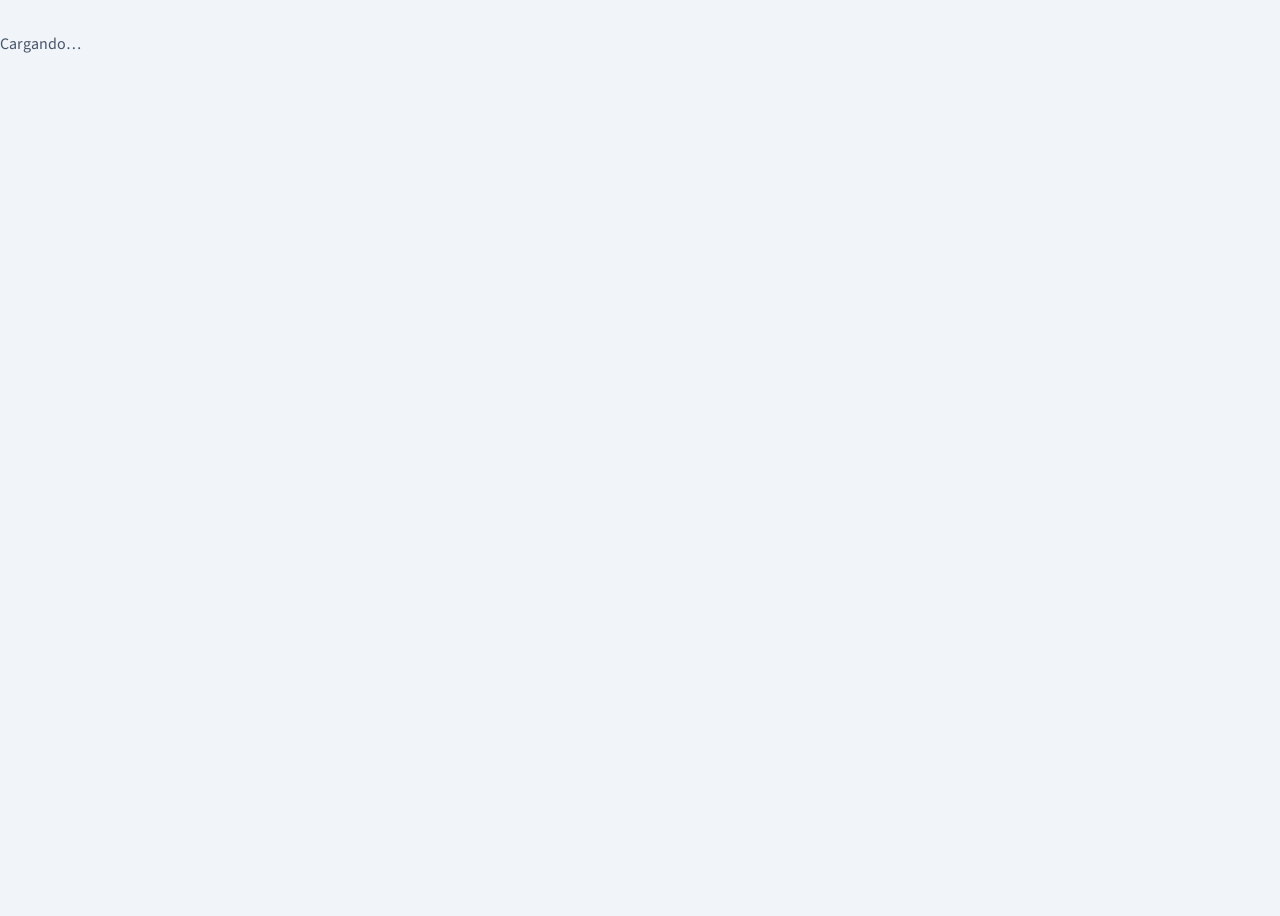
==== index.html @ a7752ee7 "Add files via upload" ====
<!doctype html>
<html lang="es">
<head>
<meta charset="utf-8">
<meta name="theme-color" content="#2563EB">
<meta name="viewport" content="width=device-width, initial-scale=1, viewport-fit=cover">
<title>Entrar en clase</title>
<link rel="preconnect" href="https://fonts.googleapis.com">
<link rel="preconnect" href="https://fonts.gstatic.com" crossorigin>
<link href="https://fonts.googleapis.com/css2?family=Barlow:wght@500;600;700&family=Fraunces:opsz,wght@9..144,500;9..144,600&family=Source+Sans+3:wght@400;600;700&display=swap" rel="stylesheet">
<link rel="stylesheet" href="https://cdnjs.cloudflare.com/ajax/libs/KaTeX/0.16.9/katex.min.css">
<script defer src="https://cdnjs.cloudflare.com/ajax/libs/KaTeX/0.16.9/katex.min.js"></script>
<script defer src="https://cdnjs.cloudflare.com/ajax/libs/KaTeX/0.16.9/contrib/mhchem.min.js"></script>
<link rel="stylesheet" href="estilos.css">
<link rel="icon" href="simbolo.svg" type="image/svg+xml">
</head>
<body class="cuerpo-alumno">
<main id="app"><p class="vacio">Cargando…</p></main>
<script type="module" src="alumno.js"></script>
</body>
</html>
---- estilos.css ----
/* Marca mariancr (guía v3): acento General, tinta azul pizarra, Fraunces + Source Sans 3 + Barlow */
:root {
  --acento: #2563EB;        /* General: botones, franjas, bloques grandes */
  --texto: #1D4ED8;         /* General: enlaces, etiquetas, texto de color */
  --suave: #EFF6FF;
  --azul: var(--acento);
  --azul-hondo: var(--texto);
  --naranja: var(--acento); /* acento secundario: actividades y paso actual */
  --verde: var(--ok);
  --aviso-color: var(--mal);
  --tinta: #1E293B;
  --tinta-suave: #475569;
  --papel: #F1F5F9;         /* papel-alto: fondo de la web */
  --superficie: #FFFFFF;
  --linea: #CBD5E1;
  --ok: #15803D;
  --ok-fondo: #ECFDF3;
  --mal: #B91C1C;
  --mal-fondo: #FEF2F2;
  --marca-fondo: #1E40AF;
  --radio: 4px;
  --f-titulos: "Fraunces", Georgia, serif;
  --f-cuerpo: "Source Sans 3", "Segoe UI", system-ui, -apple-system, sans-serif;
  --f-marca: "Barlow", "Segoe UI", system-ui, sans-serif;
  color-scheme: light dark;
}
@media (prefers-color-scheme: dark) {
  :root:not([data-theme="light"]) {
    --acento: #60A5FA; --texto: #93C5FD; --suave: #172554;
    --tinta: #F1F5F9; --tinta-suave: #94A3B8;
    --papel: #0F172A; --superficie: #1E293B; --linea: #334155;
    --ok: #4ADE80; --ok-fondo: #052E16; --mal: #F87171; --mal-fondo: #450A0A;
    --marca-fondo: #93C5FD;
  }
}
:root[data-theme="dark"] {
  --acento: #60A5FA; --texto: #93C5FD; --suave: #172554;
  --tinta: #F1F5F9; --tinta-suave: #94A3B8;
  --papel: #0F172A; --superficie: #1E293B; --linea: #334155;
  --ok: #4ADE80; --ok-fondo: #052E16; --mal: #F87171; --mal-fondo: #450A0A;
  --marca-fondo: #93C5FD;
}

* { box-sizing: border-box; }
html { height: 100%; }
body {
  margin: 0; min-height: 100%;
  font-family: var(--f-cuerpo);
  font-size: 1rem; line-height: 1.5;
  color: var(--tinta); background: var(--papel);
  padding-bottom: env(safe-area-inset-bottom, 0px);
}
h1, h2 { line-height: 1.2; margin: 0 0 .5rem; font-family: var(--f-titulos); font-variation-settings: "SOFT" 0, "WONK" 0; }
h1 { font-size: clamp(1.6rem, 3vw, 2.2rem); font-weight: 600; }
h2 { font-size: 1.3rem; font-weight: 500; }
a { color: var(--texto); }
code { background: var(--papel); border: 1px solid var(--linea); border-radius: 4px; padding: .05rem .35rem; font-size: .95em; }
img { max-width: 100%; }
.sr { position: absolute; width: 1px; height: 1px; overflow: hidden; clip: rect(0 0 0 0); white-space: nowrap; }
:focus-visible { outline: 3px solid var(--naranja); outline-offset: 2px; }
.vacio { color: var(--tinta-suave); padding: 1rem 0; }
.meta, .ayuda { color: var(--tinta-suave); font-size: .9rem; }
.ayuda { display: block; margin: .35rem 0 0; }
.aviso { color: var(--mal); font-weight: 500; min-height: 1.5em; margin: .25rem 0; }
.aviso:empty { min-height: 0; }

/* Botones */
.btn {
  display: inline-flex; align-items: center; justify-content: center; gap: .4rem;
  font: inherit; font-weight: 600; font-size: .95rem; text-decoration: none; cursor: pointer;
  color: var(--tinta); background: var(--superficie);
  border: 1.5px solid var(--linea); border-radius: 6px;
  padding: .5rem .95rem; min-height: 2.5rem;
}
.btn:hover:not(:disabled) { border-color: var(--azul); }
.btn:disabled { opacity: .45; cursor: not-allowed; }
.btn.primario { background: var(--azul); border-color: var(--azul); color: #fff; }
.btn.primario:hover:not(:disabled) { background: var(--marca-fondo); border-color: var(--marca-fondo); }
.btn.peligro { color: var(--mal); }
.btn.peq { font-size: .85rem; padding: .3rem .65rem; min-height: 2rem; }
.btn.grande { font-size: 1.1rem; padding: .8rem 1.4rem; min-height: 3.2rem; width: 100%; }
.btn-ico {
  display: inline-grid; place-items: center; width: 2rem; height: 2rem;
  border: 1.5px solid var(--linea); border-radius: 6px; background: var(--superficie); color: var(--tinta);
  cursor: pointer; font: inherit; font-size: 1.1rem;
}
.btn-ico:disabled { opacity: .35; cursor: default; }

/* Formularios */
label { display: block; font-weight: 600; margin: 0 0 1rem; }
input, textarea, select {
  display: block; width: 100%; margin-top: .35rem;
  font: inherit; font-weight: 400; color: var(--tinta); background: var(--superficie);
  border: 1.5px solid var(--linea); border-radius: 6px; padding: .6rem .7rem;
}
input:focus, textarea:focus, select:focus { border-color: var(--azul); outline: none; box-shadow: 0 0 0 3px color-mix(in srgb, var(--azul) 25%, transparent); }
input[type=checkbox], input[type=radio] { display: inline-block; width: auto; margin: 0 .5rem 0 0; accent-color: var(--azul); transform: scale(1.2); }
label.check { font-weight: 400; display: flex; align-items: center; }

/* ── Alumnado ── */
.entrada { max-width: 26rem; margin: 0 auto; padding: 12vh 1.25rem 2rem; }
.marca-texto { color: var(--texto); font-family: var(--f-marca); font-weight: 600; font-size: .8rem; letter-spacing: .12em; text-transform: uppercase; margin: 0 0 .25rem; }
.entrada h1 { font-size: 2.25rem; margin-bottom: 1.5rem; }
.cuenta { display: flex; flex-wrap: wrap; align-items: center; gap: .25rem .75rem; padding: .75rem 1rem; margin: 0 0 1.25rem; background: var(--superficie); border: 1px solid var(--linea); border-left: 5px solid var(--verde); border-radius: var(--radio); }
.cuenta .btn { margin-left: auto; }
.codigo-input { font-size: 2rem; font-weight: 800; letter-spacing: .25em; text-transform: uppercase; text-align: center; font-variant-numeric: tabular-nums; }

.barra-alumno {
  position: sticky; top: 0; z-index: 2;
  display: flex; align-items: center; gap: 1rem;
  padding: calc(.55rem + env(safe-area-inset-top, 0px)) 1rem .55rem;
  background: var(--superficie); border-bottom: 3px solid var(--naranja);
}
.codigo-mini { font-weight: 800; letter-spacing: .12em; color: var(--azul); }
.yo { flex: 1; font-weight: 600; overflow: hidden; text-overflow: ellipsis; white-space: nowrap; }
.pos { color: var(--tinta-suave); font-variant-numeric: tabular-nums; }
.escenario { padding: 1rem; max-width: 70rem; margin: 0 auto; }
.espera { text-align: center; color: var(--tinta-suave); font-size: 1.2rem; padding-top: 25vh; }
.diapo { display: block; width: 100%; max-height: calc(100dvh - 6rem); object-fit: contain; background: #fff; border-radius: 4px; box-shadow: 0 1px 0 var(--linea); }

.actividad { max-width: 44rem; margin: 0 auto; }
.tipo { color: var(--azul); font-weight: 600; margin: 0 0 .25rem; font-size: .95rem; }
.enunciado { font-size: clamp(1.3rem, 3.5vw, 1.8rem); font-weight: 600; margin-bottom: 1.25rem; white-space: pre-line; }
.estado-act { color: var(--tinta-suave); }
.estado-act.ok { color: var(--ok); font-weight: 500; }
.opciones-alumno { display: grid; gap: .6rem; }
.op-alumno {
  font: inherit; font-size: 1.1rem; text-align: left; cursor: pointer;
  padding: 1rem 1.1rem; border-radius: var(--radio);
  background: var(--superficie); color: var(--tinta); border: 2px solid var(--linea);
}
.op-alumno:hover { border-color: var(--azul); }
.op-alumno.elegida { border-color: var(--azul); background: color-mix(in srgb, var(--azul) 12%, var(--superficie)); font-weight: 600; }
.form-resp { display: grid; gap: .75rem; }
.form-resp textarea, .form-resp input { font-size: 1.1rem; margin: 0; }
.fila-num { display: flex; gap: .5rem; align-items: center; }
.fila-num input { flex: 2; }
.fila-num .uni { flex: 1; }
.uni-fija { font-size: 1.2rem; font-weight: 600; padding: 0 .5rem; }
.herramientas { display: flex; flex-wrap: wrap; gap: .4rem; align-items: center; margin-bottom: .6rem; }
.color { width: 2.2rem; height: 2.2rem; border-radius: 50%; border: 3px solid var(--superficie); background: var(--c); box-shadow: 0 0 0 1.5px var(--linea); cursor: pointer; }
.color.activo { box-shadow: 0 0 0 3px var(--naranja); }
.caja-lienzo { width: 100%; margin-bottom: .75rem; }
.lienzo { display: block; touch-action: none; border-radius: 4px; border: 1.5px solid var(--linea); cursor: crosshair; }
.dibujo-enviado { display: block; border-radius: 4px; border: 1.5px solid var(--linea); margin-bottom: .75rem; }
.solucion { font-size: 1.15rem; }
.tu-resp { padding: .75rem 1rem; border-radius: var(--radio); background: var(--superficie); border-left: 5px solid var(--linea); }
.tu-resp.ok { border-color: var(--verde); background: var(--ok-fondo); }
.tu-resp.mal { border-color: var(--mal); background: var(--mal-fondo); }

/* Barras de resultados (test y encuesta) */
.barras { list-style: none; padding: 0; margin: 0; display: grid; gap: .6rem; }
.barra-op { display: grid; grid-template-columns: 1fr auto; gap: .25rem .75rem; align-items: center; }
.op-texto { font-weight: 500; }
.op-n { font-weight: 800; font-variant-numeric: tabular-nums; }
.op-barra { grid-column: 1 / -1; height: .7rem; border-radius: 99px; background: color-mix(in srgb, var(--linea) 60%, transparent); overflow: hidden; }
.op-barra > span { display: block; height: 100%; background: var(--azul); border-radius: 99px; transition: width .4s ease; }
.barra-op.correcta .op-barra > span { background: var(--verde); }
.marca-ok, .marca-yo { font-size: .8rem; font-weight: 600; padding: .05rem .45rem; border-radius: 99px; vertical-align: middle; }
.marca-ok { background: var(--ok-fondo); color: var(--ok); }
.marca-yo { background: color-mix(in srgb, var(--naranja) 18%, transparent); color: var(--tinta); }

/* ── Profesorado ── */
.barra {
  display: flex; align-items: center; justify-content: space-between; gap: 1rem;
  padding: calc(.6rem + env(safe-area-inset-top, 0px)) 1.25rem .6rem;
  background: var(--superficie); color: var(--tinta); border-bottom: 1px solid var(--linea); box-shadow: inset 0 -3px 0 var(--acento);
}
.marca { display: inline-flex; align-items: center; gap: .75rem; color: var(--tinta); text-decoration: none; font-family: var(--f-marca); font-weight: 600; font-size: .8rem; letter-spacing: .12em; text-transform: uppercase; }
.marca img { height: 34px; width: auto; display: block; }
.marca-nombre { color: var(--tinta-suave); border-left: 1px solid var(--linea); padding-left: .75rem; }
.logo-entrada { height: 44px; width: auto; display: block; margin-bottom: 1.5rem; }
@media (prefers-color-scheme: dark) { :root:not([data-theme="light"]) .logo-claro { content: url("logo-negativo.svg"); } }
:root[data-theme="dark"] .logo-claro { content: url("logo-negativo.svg"); }
.usuario { display: flex; align-items: center; gap: .75rem; font-size: .9rem; }
.usuario .btn { background: transparent; }
.contenido { max-width: 78rem; margin: 0 auto; padding: 1.5rem 1.25rem 4rem; }
.acceso { max-width: 32rem; margin: 0 auto; padding: 14vh 1.25rem 2rem; }
.acceso .btn.grande { width: auto; }
.uid { display: flex; gap: .5rem; align-items: center; flex-wrap: wrap; }
.uid code { font-size: .85rem; word-break: break-all; }

.bloque + .bloque { margin-top: 2.5rem; }
.cab-bloque { display: flex; justify-content: space-between; align-items: flex-start; gap: 1rem; flex-wrap: wrap; margin-bottom: 1rem; }
.acciones { display: flex; flex-wrap: wrap; gap: .5rem; align-items: center; }
.lista { list-style: none; margin: 0; padding: 0; border-top: 1px solid var(--linea); }
.fila { display: flex; justify-content: space-between; align-items: center; gap: 1rem; flex-wrap: wrap; padding: .85rem 0; border-bottom: 1px solid var(--linea); }
.fila-info { display: grid; min-width: 0; }
.fila-titulo { font-weight: 600; font-size: 1.05rem; color: var(--tinta); text-decoration: none; }
a.fila-titulo:hover { color: var(--azul); }
.fila-acc { display: flex; gap: .4rem; flex-wrap: wrap; }
.en-curso { color: var(--texto); }

/* Editor */
.cab-editor { display: flex; gap: 1rem; align-items: center; flex-wrap: wrap; }
.titulo-input { flex: 1; min-width: 14rem; margin: 0; font-size: 1.6rem; font-weight: 800; border-color: transparent; background: transparent; padding-left: 0; }
.titulo-input:hover { border-color: var(--linea); padding-left: .7rem; }
.titulo-input:focus { padding-left: .7rem; }
.items { list-style: none; counter-reset: paso; padding: 0; margin: 1.25rem 0; display: grid; gap: .5rem; }
.item {
  counter-increment: paso;
  display: grid; grid-template-columns: 2rem 7.5rem 1fr auto; gap: .9rem; align-items: center;
  padding: .6rem .75rem; background: var(--superficie); border: 1px solid var(--linea); border-radius: var(--radio);
}
.item::before { content: counter(paso); color: var(--tinta-suave); font-weight: 600; text-align: right; font-variant-numeric: tabular-nums; }
.item.es-act { border-left: 5px solid var(--naranja); }
.miniatura { aspect-ratio: 16 / 10; background: var(--papel); border-radius: 4px; overflow: hidden; display: grid; place-items: center; }
.miniatura img { width: 100%; height: 100%; object-fit: contain; background: #fff; }
.mini-act { font-weight: 600; font-size: .85rem; color: var(--naranja); text-align: center; padding: .25rem; }
.info { display: grid; min-width: 0; }
.info strong { font-weight: 600; overflow: hidden; text-overflow: ellipsis; display: -webkit-box; -webkit-line-clamp: 2; -webkit-box-orient: vertical; }
.botones { display: flex; flex-wrap: wrap; gap: .35rem; justify-content: flex-end; }

/* Diálogo */
dialog { border: none; border-radius: 12px; padding: 0; width: min(38rem, calc(100vw - 2rem)); color: var(--tinta); background: var(--superficie); box-shadow: 0 20px 60px rgba(10, 30, 40, .35); }
dialog::backdrop { background: rgba(10, 30, 40, .55); }
.dlg { padding: 1.5rem; }
.dlg-ancho { width: min(60rem, calc(100vw - 2rem)); }
dialog:has(.dlg-ancho) { width: auto; max-width: calc(100vw - 2rem); }
.dibujo-grande { display: block; max-height: 75vh; margin: 0 auto; }
.pie { display: flex; justify-content: flex-end; gap: .5rem; margin-top: 1rem; }
.tipos { display: grid; grid-template-columns: repeat(auto-fit, minmax(14rem, 1fr)); gap: .6rem; }
.tipo-btn { font: inherit; text-align: left; cursor: pointer; display: grid; gap: .2rem; padding: 1rem; border-radius: var(--radio); background: var(--superficie); color: var(--tinta); border: 1.5px solid var(--linea); }
.tipo-btn:hover { border-color: var(--naranja); }
.tipo-btn span { color: var(--tinta-suave); font-size: .9rem; }
fieldset.opciones { border: 1.5px solid var(--linea); border-radius: var(--radio); padding: .75rem 1rem 1rem; margin: 0 0 1rem; }
legend { font-weight: 600; padding: 0 .35rem; }
.op { display: flex; align-items: center; gap: .5rem; margin-bottom: .5rem; }
.op .op-txt { margin: 0; flex: 1; }
.rejilla-3 { display: grid; grid-template-columns: repeat(3, 1fr); gap: .75rem; }

/* Directo */
.cab-directo { display: grid; grid-template-columns: 1fr auto; gap: .5rem 1.5rem; align-items: end; margin-bottom: 1.25rem; }
.cab-directo .acciones { grid-column: 1 / -1; }
.cab-titulo h1 { margin-bottom: .15rem; }
.cab-titulo .meta { margin: 0; }
.codigo-grande {
  font-weight: 800; font-size: clamp(2.2rem, 5vw, 3.6rem); line-height: 1;
  letter-spacing: .14em; font-variant-numeric: tabular-nums;
  border-left: 7px solid var(--naranja); padding-left: .8rem;
}
.directo-cuerpo { display: grid; grid-template-columns: minmax(0, 1fr) 17rem; gap: 1.25rem; align-items: start; }
.vista-actual { background: var(--superficie); border: 1px solid var(--linea); border-radius: var(--radio); min-height: 20rem; display: grid; place-items: center; overflow: hidden; }
.vista-actual .diapo { max-height: 62vh; box-shadow: none; border-radius: 0; }
.act-prof { width: 100%; align-self: start; padding: 1.25rem 1.5rem; }
.etiqueta { display: inline-block; font-size: .78rem; font-weight: 600; padding: .1rem .5rem; border-radius: 99px; background: var(--papel); color: var(--tinta-suave); border: 1px solid var(--linea); vertical-align: middle; }
.etiqueta.abierta { background: var(--ok-fondo); color: var(--ok); border-color: transparent; }
.controles { display: flex; flex-wrap: wrap; gap: .5rem; align-items: center; margin-top: .75rem; }
.posicion { font-variant-numeric: tabular-nums; color: var(--tinta-suave); padding: 0 .25rem; }
.sep { width: 1px; height: 1.8rem; background: var(--linea); margin: 0 .25rem; }
.recuento { color: var(--tinta-suave); margin: 0 0 .75rem; }
.recuento strong { color: var(--tinta); font-size: 1.3rem; }
.resumen-ok { font-weight: 600; }
.respuestas { list-style: none; padding: 0; margin: 0; display: grid; gap: .35rem; max-height: 45vh; overflow: auto; }
.respuestas li { display: flex; gap: .75rem; padding: .45rem .7rem; border-radius: 6px; background: var(--papel); border-left: 4px solid var(--linea); }
.respuestas li.ok { border-color: var(--verde); background: var(--ok-fondo); }
.respuestas li.mal { border-color: var(--mal); background: var(--mal-fondo); }
.quien { font-weight: 600; min-width: 7rem; }
.que { white-space: pre-wrap; overflow-wrap: anywhere; }
.galeria { display: grid; grid-template-columns: repeat(auto-fill, minmax(10rem, 1fr)); gap: .75rem; }
.galeria figure { margin: 0; }
.galeria figcaption { font-size: .85rem; font-weight: 600; margin-top: .2rem; }
.ver-dibujo { display: block; width: 100%; padding: 0; border: 1px solid var(--linea); border-radius: 4px; background: #fff; cursor: zoom-in; overflow: hidden; }
.ver-dibujo img { display: block; width: 100%; }
td .ver-dibujo { display: inline-flex; width: auto; padding: .3rem .65rem; background: var(--superficie); }

.alumnado { background: var(--superficie); border: 1px solid var(--linea); border-radius: var(--radio); padding: 1rem; position: sticky; top: 1rem; max-height: calc(100vh - 2rem); overflow: auto; }
.alumnado h2 { font-size: 1rem; }
.roster { list-style: none; padding: 0; margin: 0; }
.alumno { display: flex; align-items: center; gap: .5rem; padding: .35rem 0; border-bottom: 1px solid var(--linea); font-size: .95rem; }
.alumno:last-child { border-bottom: none; }
.punto { width: .7rem; height: .7rem; border-radius: 50%; flex: none; background: var(--linea); }
.alumno.dentro .punto { background: var(--verde); }
.alumno.distraido .punto { background: var(--mal); }
.alumno.fuera { color: var(--tinta-suave); }
.alumno .alias { flex: 1; overflow: hidden; text-overflow: ellipsis; white-space: nowrap; }
.respondido { font-size: .75rem; font-weight: 600; color: var(--ok); background: var(--ok-fondo); padding: .05rem .4rem; border-radius: 99px; }
.salidas { font-size: .75rem; font-weight: 800; color: #fff; background: var(--mal); min-width: 1.4rem; text-align: center; padding: .05rem .35rem; border-radius: 99px; }

/* Tira de pasos: el paso en pantalla lleva el filete naranja */
.tira { list-style: none; display: flex; gap: .5rem; overflow-x: auto; padding: .75rem 0 .5rem; margin: 1rem 0 0; border-top: 1px solid var(--linea); }
.tira li { flex: none; width: 7.5rem; }
.tira button { position: relative; display: grid; place-items: center; width: 100%; aspect-ratio: 16 / 10; padding: 0; cursor: pointer; background: var(--superficie); border: 1.5px solid var(--linea); border-radius: 4px; overflow: hidden; font: inherit; color: var(--tinta); }
.tira img { width: 100%; height: 100%; object-fit: contain; background: #fff; }
.tira-act { font-size: .8rem; font-weight: 600; color: var(--naranja); padding: .25rem; }
.tira-n { position: absolute; left: 0; bottom: 0; font-size: .72rem; font-weight: 600; background: var(--superficie); padding: 0 .35rem; border-top-right-radius: 4px; }
.tira li.actual button { border-color: var(--naranja); box-shadow: inset 0 5px 0 var(--naranja); }

/* Proyector */
body.modo-proyector { background: #0F172A; overflow: hidden; }
.proyector { position: fixed; inset: 0; display: grid; grid-template-rows: minmax(0, 1fr) auto; background: #0F172A; color: #fff; }
.proy-escena { display: grid; place-items: center; min-height: 0; padding: 1.5vh 2vw; }
.proy-escena > img { max-width: 100%; max-height: 100%; object-fit: contain; background: #fff; }
.proy-act { width: min(90vw, 70rem); background: #fff; color: #1E293B; border-radius: 10px; padding: 3vh 3vw; max-height: 100%; overflow: auto; }
.proy-act h2 { font-size: clamp(1.6rem, 3.2vw, 2.8rem); font-weight: 600; white-space: pre-line; }
.proy-act .barras { gap: 1rem; font-size: clamp(1.1rem, 2vw, 1.6rem); }
.proy-act .op-barra { height: 1.1rem; }
.proy-act .recuento, .proy-act .resumen-ok, .proy-act .respuestas { font-size: clamp(1rem, 1.8vw, 1.4rem); color: #1E293B; }
.proy-act .respuestas li { background: #F1F5F9; }
.proy-act .respuestas li.ok { background: #ECFDF3; }
.proy-act .respuestas li.mal { background: #FEF2F2; }
.proy-act .marca-ok { background: #ECFDF3; color: #15803D; }
.proy-act .op-barra { background: #E2E8F0; }
.proy-act .op-barra > span { background: #2563EB; }
.proy-act .barra-op.correcta .op-barra > span { background: #15803D; }
.proy-banda { display: flex; align-items: center; gap: 2rem; padding: 1.25rem 3vw; background: #1E293B; border-top: 6px solid #2563EB; }
.proy-banda[hidden] { display: none; }
.proy-qr { background: #fff; padding: 8px; border-radius: 6px; line-height: 0; }
.proy-qr img, .proy-qr canvas { width: 116px; height: 116px; }
.proy-texto { font-size: clamp(1.1rem, 2vw, 1.6rem); flex: 1; }
.proy-codigo { font-family: var(--f-marca); font-size: clamp(3rem, 8vw, 6.5rem); font-weight: 700; letter-spacing: .14em; line-height: 1; font-variant-numeric: tabular-nums; }
.proy-fin { font-family: var(--f-titulos); font-size: 2.5rem; font-weight: 600; }
.proy-pc { position: fixed; top: 1rem; right: 1rem; opacity: .15; }
.proy-pc:hover, .proy-pc:focus-visible { opacity: 1; }

/* Informe */
.leyenda { padding-left: 0; list-style: none; columns: 2 22rem; column-gap: 2rem; margin: 0 0 1.25rem; }
.leyenda li { break-inside: avoid; margin-bottom: .3rem; }
.tabla-scroll { overflow-x: auto; background: var(--superficie); border: 1px solid var(--linea); border-radius: var(--radio); }
.tabla { border-collapse: collapse; width: 100%; font-size: .92rem; }
.tabla th, .tabla td { padding: .55rem .75rem; border-bottom: 1px solid var(--linea); text-align: left; vertical-align: top; max-width: 16rem; overflow-wrap: anywhere; }
.tabla thead th { background: var(--papel); position: sticky; top: 0; white-space: nowrap; }
.tabla tbody th, .tabla tfoot th { position: sticky; left: 0; background: var(--superficie); font-weight: 600; white-space: nowrap; }
.tabla td.ok { background: var(--ok-fondo); }
.tabla td.mal { background: var(--mal-fondo); }
.tabla td.sin { color: var(--tinta-suave); font-style: italic; }
.tabla td.num { font-variant-numeric: tabular-nums; white-space: nowrap; }
.tabla tfoot td, .tabla tfoot th { font-weight: 600; border-bottom: none; }

@media (max-width: 900px) {
  .directo-cuerpo { grid-template-columns: 1fr; }
  .alumnado { position: static; max-height: none; }
  .cab-directo { grid-template-columns: 1fr; }
}
@media (max-width: 640px) {
  .item { grid-template-columns: 1.5rem 5rem 1fr; }
  .botones { grid-column: 1 / -1; justify-content: flex-start; }
  .rejilla-3 { grid-template-columns: 1fr; }
}
@media (prefers-reduced-motion: reduce) {
  * { transition: none !important; animation: none !important; }
}
@media print {
  .barra, .acciones, .btn { display: none !important; }
  body { background: #fff; color: #000; }
  .tabla-scroll { overflow: visible; border: none; }
  .tabla thead th, .tabla tbody th { position: static; }
}

/* ── Fórmulas, banco de preguntas y enlaces ───────────────────── */
.katex { font-size: 1.08em; }
.enunciado .katex-display { margin: .5rem 0; }
.op-alumno .katex, .op-texto .katex { font-size: 1em; }
.info strong .katex, .fila-titulo .katex { font-size: 1em; }
.atajos { display: flex; flex-wrap: wrap; gap: .3rem; margin: .35rem 0 .4rem; }
.atajos .btn.peq { min-height: 1.8rem; padding: .2rem .55rem; font-size: .8rem; }
#enun { margin-bottom: 0; }
.vista-previa { margin: .75rem 0 1rem; padding: .75rem 1rem; border-radius: var(--radio); background: var(--papel); border: 1px dashed var(--linea); }
.vista-previa:empty { display: none; }
.vista-previa .tipo { font-size: .8rem; }
.enunciado-previa { font-size: 1.1rem; font-weight: 600; margin: 0 0 .4rem; white-space: pre-line; }
.ops-previa { margin: 0 0 .25rem; padding-left: 1.4rem; }
.ops-previa li.correcta { color: var(--ok); font-weight: 600; }
.dato { display: grid; grid-template-columns: 1fr 1.3fr 1.3fr 1fr auto; gap: .4rem; align-items: center; margin-bottom: .4rem; }
.dato input { margin: 0; }
.dato-cab { font-size: .8rem; font-weight: 600; color: var(--tinta-suave); margin-bottom: .2rem; }
.dato-cab[hidden] { display: none; }
.ayuda-sol { margin: -.5rem 0 1rem; }
.guardar-banco { border-top: 1px solid var(--linea); padding-top: .75rem; margin-top: .25rem; }
.guardar-banco label.check { margin-bottom: .5rem; }
.tema-banco[hidden] { display: none; }
.tipo-banco { border-style: dashed; }
.filtros { display: flex; gap: .5rem; flex-wrap: wrap; margin-bottom: .75rem; }
.filtros input { flex: 2; min-width: 12rem; margin: 0; }
.filtros select { flex: 1; min-width: 10rem; margin: 0; }
.lista-banco { max-height: 55vh; overflow: auto; }
.fila-elegir { align-items: flex-start; gap: .25rem; margin: 0; cursor: pointer; width: 100%; }
.fila-elegir input { margin-top: .3rem; }
.item.es-enlace { border-left-color: var(--azul); }
.item.es-enlace .mini-act { color: var(--azul); }
.info .meta { overflow-wrap: anywhere; }
.actividad-enlace { max-width: 64rem; display: grid; gap: .75rem; justify-items: start; }
.actividad-enlace .btn.grande { width: auto; }
.marco-enlace { width: 100%; aspect-ratio: 16 / 10; max-height: calc(100dvh - 14rem); border: 1px solid var(--linea); border-radius: var(--radio); background: #fff; }
.proy-marco { width: 100%; height: 100%; border: 0; background: #fff; }
.proy-url { font-size: 1.5rem; color: var(--tinta-suave); }
@media (max-width: 34rem) { .dato { grid-template-columns: 1fr 1fr; } .dato .d-nom { grid-column: 1 / -1; } }
[hidden] { display: none !important; }
label.btn { display: inline-flex; margin: 0; font-weight: 600; }
.sin-cuenta { text-align: center; margin-top: 1.25rem; }
.enlace-btn { font: inherit; background: none; border: 0; padding: .25rem; color: var(--azul); text-decoration: underline; cursor: pointer; font-weight: 600; }
.btn.activo-invitados { border-color: var(--naranja); background: color-mix(in srgb, var(--naranja) 14%, var(--superficie)); }
.sin-cuenta-tag { font-size: .72rem; font-weight: 600; padding: .05rem .4rem; border-radius: 99px; background: color-mix(in srgb, var(--naranja) 18%, transparent); color: var(--tinta); white-space: nowrap; }

/* ── Marca mariancr: tipografías de etiquetas y números ───────── */
.codigo-input, .codigo-mini, .op-n, .codigo-grande, .salidas, .tira-n, .posicion, .recuento strong, .proy-codigo, td.num, .item::before {
  font-family: var(--f-marca); font-weight: 700;
}
.codigo-mini { color: var(--texto); }
.tipo, .etiqueta, .marca-ok, .marca-yo, .sin-cuenta-tag, .mini-act, .tira-act, .tabla thead th, .dato-cab {
  font-family: var(--f-marca); text-transform: uppercase; letter-spacing: .08em;
}
.tipo { color: var(--texto); font-size: .78rem; font-weight: 600; }
.mini-act, .tira-act { color: var(--texto); font-size: .72rem; font-weight: 600; }
.titulo-input { font-family: var(--f-titulos); font-weight: 600; }
.enunciado, .fila-titulo, .enunciado-previa { font-family: var(--f-titulos); font-weight: 500; font-variation-settings: "SOFT" 0, "WONK" 0; }
.fila-titulo { font-size: 1.1rem; }
.btn { font-family: var(--f-cuerpo); font-weight: 600; border-radius: var(--radio); }
.btn.primario { background: var(--acento); border-color: var(--acento); }
.btn.primario:hover:not(:disabled) { background: var(--texto); border-color: var(--texto); }
@media (prefers-color-scheme: dark) { :root:not([data-theme="light"]) .btn.primario { color: #0F172A; } }
:root[data-theme="dark"] .btn.primario { color: #0F172A; }
.item, .vista-actual, dialog, .tipo-btn, .op-alumno, fieldset.opciones, .cuenta, .alumnado, .tabla-scroll { border-radius: var(--radio); }
.item.es-act { border-left-color: var(--acento); }
.item.es-enlace { border-left-color: var(--tinta-suave); }
.item.es-enlace .mini-act { color: var(--tinta-suave); }
.marca-yo { background: var(--suave); color: var(--texto); }
.sin-cuenta-tag { background: var(--suave); color: var(--texto); }
.btn.activo-invitados { border-color: var(--acento); background: var(--suave); color: var(--texto); }
.codigo-grande { border-left-color: var(--acento); }
.barra-alumno { border-bottom-color: var(--acento); }

/* Acierto y error: siempre con icono */
.respuestas li.ok .que::before, .tu-resp.ok strong::before, .tabla td.ok::before { content: "✓ "; color: var(--ok); font-weight: 700; }
.respuestas li.mal .que::before, .tu-resp.mal strong::before, .tabla td.mal::before { content: "✗ "; color: var(--mal); font-weight: 700; }
.marca-ok::before { content: "✓ "; }
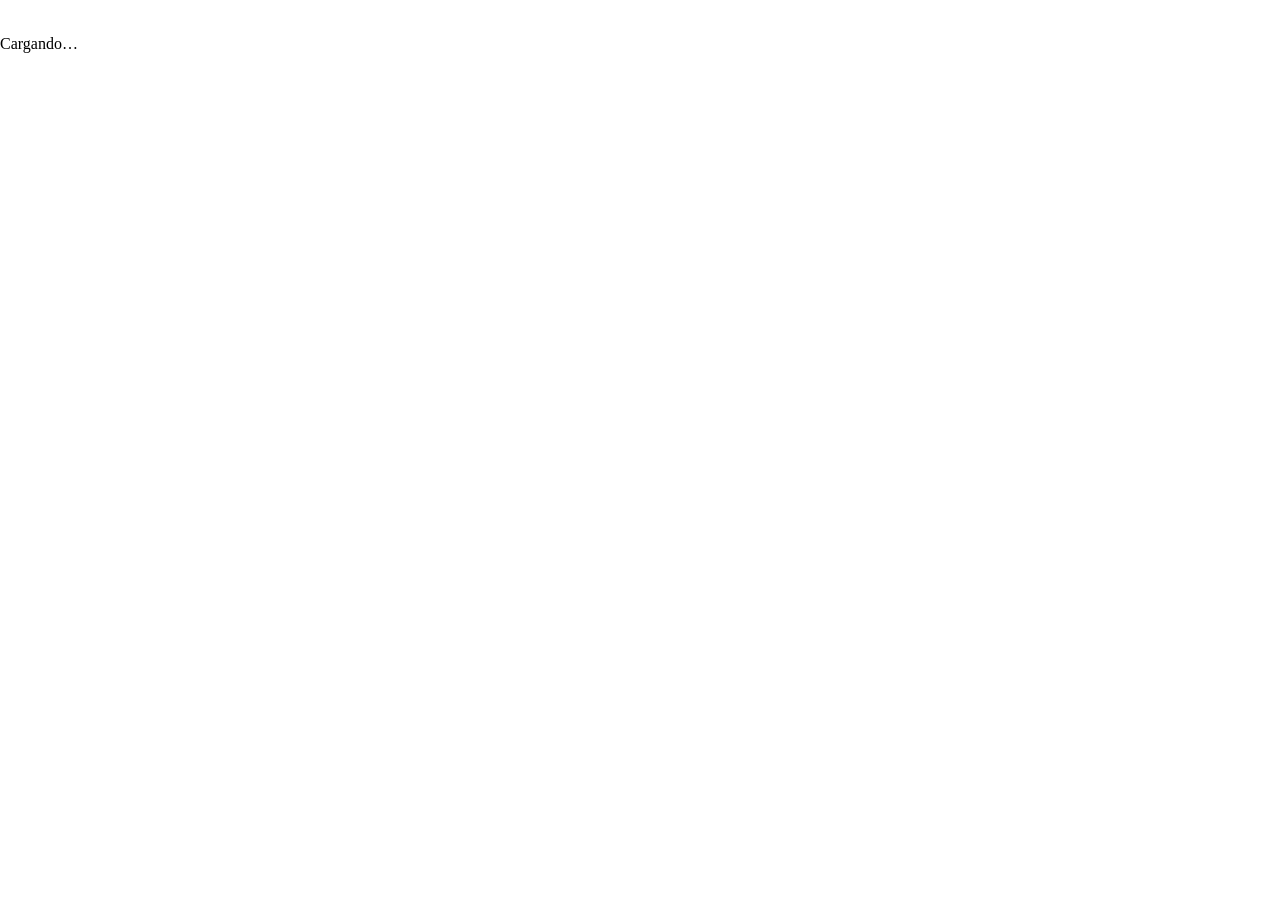
==== commit 35c22a95: "Add files via upload" ====
--- a/index.html
+++ b/index.html
@@ -3,16 +3,18 @@
 <head>
 <meta charset="utf-8">
 <meta name="theme-color" content="#2563EB">
+<meta name="mobile-web-app-capable" content="yes">
+<meta name="apple-mobile-web-app-capable" content="yes">
 <meta name="viewport" content="width=device-width, initial-scale=1, viewport-fit=cover">
 <title>Entrar en clase</title>
 <link rel="preconnect" href="https://fonts.googleapis.com">
 <link rel="preconnect" href="https://fonts.gstatic.com" crossorigin>
-<link href="https://fonts.googleapis.com/css2?family=Barlow:wght@500;600;700&family=Fraunces:opsz,wght@9..144,500;9..144,600&family=Source+Sans+3:wght@400;600;700&display=swap" rel="stylesheet">
+<link rel="stylesheet" href="https://mariancr-marca.vercel.app/mariancr.css">
 <link rel="stylesheet" href="https://cdnjs.cloudflare.com/ajax/libs/KaTeX/0.16.9/katex.min.css">
 <script defer src="https://cdnjs.cloudflare.com/ajax/libs/KaTeX/0.16.9/katex.min.js"></script>
 <script defer src="https://cdnjs.cloudflare.com/ajax/libs/KaTeX/0.16.9/contrib/mhchem.min.js"></script>
 <link rel="stylesheet" href="estilos.css">
-<link rel="icon" href="simbolo.svg" type="image/svg+xml">
+<link rel="icon" href="https://mariancr-marca.vercel.app/logo/simbolo/mcr_general.svg" type="image/svg+xml">
 </head>
 <body class="cuerpo-alumno">
 <main id="app"><p class="vacio">Cargando…</p></main>
--- a/estilos.css
+++ b/estilos.css
@@ -1,34 +1,27 @@
-/* Marca mariancr (guía v3): acento General, tinta azul pizarra, Fraunces + Source Sans 3 + Barlow */
+/* Clase en directo · estilos propios. Tokens y componentes comunes: mariancr.css (se carga antes). */
 :root {
-  --acento: #2563EB;        /* General: botones, franjas, bloques grandes */
-  --texto: #1D4ED8;         /* General: enlaces, etiquetas, texto de color */
-  --suave: #EFF6FF;
+  /* Colores y fuentes: vienen de la hoja común mariancr.css (mariancr-marca.vercel.app).
+     Aquí solo quedan los alias propios de esta web. */
   --azul: var(--acento);
   --azul-hondo: var(--texto);
   --naranja: var(--acento); /* acento secundario: actividades y paso actual */
   --verde: var(--ok);
+  --mal: var(--error);
   --aviso-color: var(--mal);
-  --tinta: #1E293B;
-  --tinta-suave: #475569;
-  --papel: #F1F5F9;         /* papel-alto: fondo de la web */
-  --superficie: #FFFFFF;
-  --linea: #CBD5E1;
-  --ok: #15803D;
   --ok-fondo: #ECFDF3;
-  --mal: #B91C1C;
   --mal-fondo: #FEF2F2;
   --marca-fondo: #1E40AF;
   --radio: 4px;
-  --f-titulos: "Fraunces", Georgia, serif;
-  --f-cuerpo: "Source Sans 3", "Segoe UI", system-ui, -apple-system, sans-serif;
-  --f-marca: "Barlow", "Segoe UI", system-ui, sans-serif;
+  --f-titulos: var(--font-marca);
+  --f-cuerpo: var(--font-cuerpo);
+  --f-marca: var(--font-marca);
   color-scheme: light dark;
 }
 @media (prefers-color-scheme: dark) {
   :root:not([data-theme="light"]) {
     --acento: #60A5FA; --texto: #93C5FD; --suave: #172554;
     --tinta: #F1F5F9; --tinta-suave: #94A3B8;
-    --papel: #0F172A; --superficie: #1E293B; --linea: #334155;
+    --papel-alto: #0F172A; --papel: #1E293B; --linea: #334155;
     --ok: #4ADE80; --ok-fondo: #052E16; --mal: #F87171; --mal-fondo: #450A0A;
     --marca-fondo: #93C5FD;
   }
@@ -36,7 +29,7 @@
 :root[data-theme="dark"] {
   --acento: #60A5FA; --texto: #93C5FD; --suave: #172554;
   --tinta: #F1F5F9; --tinta-suave: #94A3B8;
-  --papel: #0F172A; --superficie: #1E293B; --linea: #334155;
+  --papel-alto: #0F172A; --papel: #1E293B; --linea: #334155;
   --ok: #4ADE80; --ok-fondo: #052E16; --mal: #F87171; --mal-fondo: #450A0A;
   --marca-fondo: #93C5FD;
 }
@@ -47,14 +40,14 @@
   margin: 0; min-height: 100%;
   font-family: var(--f-cuerpo);
   font-size: 1rem; line-height: 1.5;
-  color: var(--tinta); background: var(--papel);
+  color: var(--tinta); background: var(--papel-alto);
   padding-bottom: env(safe-area-inset-bottom, 0px);
 }
 h1, h2 { line-height: 1.2; margin: 0 0 .5rem; font-family: var(--f-titulos); font-variation-settings: "SOFT" 0, "WONK" 0; }
 h1 { font-size: clamp(1.6rem, 3vw, 2.2rem); font-weight: 600; }
 h2 { font-size: 1.3rem; font-weight: 500; }
 a { color: var(--texto); }
-code { background: var(--papel); border: 1px solid var(--linea); border-radius: 4px; padding: .05rem .35rem; font-size: .95em; }
+code { background: var(--papel-alto); border: 1px solid var(--linea); border-radius: 4px; padding: .05rem .35rem; font-size: .95em; }
 img { max-width: 100%; }
 .sr { position: absolute; width: 1px; height: 1px; overflow: hidden; clip: rect(0 0 0 0); white-space: nowrap; }
 :focus-visible { outline: 3px solid var(--naranja); outline-offset: 2px; }
@@ -68,7 +61,7 @@
 .btn {
   display: inline-flex; align-items: center; justify-content: center; gap: .4rem;
   font: inherit; font-weight: 600; font-size: .95rem; text-decoration: none; cursor: pointer;
-  color: var(--tinta); background: var(--superficie);
+  color: var(--tinta); background: var(--papel);
   border: 1.5px solid var(--linea); border-radius: 6px;
   padding: .5rem .95rem; min-height: 2.5rem;
 }
@@ -81,7 +74,7 @@
 .btn.grande { font-size: 1.1rem; padding: .8rem 1.4rem; min-height: 3.2rem; width: 100%; }
 .btn-ico {
   display: inline-grid; place-items: center; width: 2rem; height: 2rem;
-  border: 1.5px solid var(--linea); border-radius: 6px; background: var(--superficie); color: var(--tinta);
+  border: 1.5px solid var(--linea); border-radius: 6px; background: var(--papel); color: var(--tinta);
   cursor: pointer; font: inherit; font-size: 1.1rem;
 }
 .btn-ico:disabled { opacity: .35; cursor: default; }
@@ -90,7 +83,7 @@
 label { display: block; font-weight: 600; margin: 0 0 1rem; }
 input, textarea, select {
   display: block; width: 100%; margin-top: .35rem;
-  font: inherit; font-weight: 400; color: var(--tinta); background: var(--superficie);
+  font: inherit; font-weight: 400; color: var(--tinta); background: var(--papel);
   border: 1.5px solid var(--linea); border-radius: 6px; padding: .6rem .7rem;
 }
 input:focus, textarea:focus, select:focus { border-color: var(--azul); outline: none; box-shadow: 0 0 0 3px color-mix(in srgb, var(--azul) 25%, transparent); }
@@ -98,10 +91,8 @@
 label.check { font-weight: 400; display: flex; align-items: center; }
 
 /* ── Alumnado ── */
-.entrada { max-width: 26rem; margin: 0 auto; padding: 12vh 1.25rem 2rem; }
 .marca-texto { color: var(--texto); font-family: var(--f-marca); font-weight: 600; font-size: .8rem; letter-spacing: .12em; text-transform: uppercase; margin: 0 0 .25rem; }
-.entrada h1 { font-size: 2.25rem; margin-bottom: 1.5rem; }
-.cuenta { display: flex; flex-wrap: wrap; align-items: center; gap: .25rem .75rem; padding: .75rem 1rem; margin: 0 0 1.25rem; background: var(--superficie); border: 1px solid var(--linea); border-left: 5px solid var(--verde); border-radius: var(--radio); }
+.cuenta { display: flex; flex-wrap: wrap; align-items: center; gap: .25rem .75rem; padding: .75rem 1rem; margin: 0 0 1.25rem; background: var(--papel); border: 1px solid var(--linea); border-left: 5px solid var(--verde); border-radius: var(--radio); }
 .cuenta .btn { margin-left: auto; }
 .codigo-input { font-size: 2rem; font-weight: 800; letter-spacing: .25em; text-transform: uppercase; text-align: center; font-variant-numeric: tabular-nums; }
 
@@ -109,7 +100,7 @@
   position: sticky; top: 0; z-index: 2;
   display: flex; align-items: center; gap: 1rem;
   padding: calc(.55rem + env(safe-area-inset-top, 0px)) 1rem .55rem;
-  background: var(--superficie); border-bottom: 3px solid var(--naranja);
+  background: var(--papel); border-bottom: 3px solid var(--naranja);
 }
 .codigo-mini { font-weight: 800; letter-spacing: .12em; color: var(--azul); }
 .yo { flex: 1; font-weight: 600; overflow: hidden; text-overflow: ellipsis; white-space: nowrap; }
@@ -127,10 +118,10 @@
 .op-alumno {
   font: inherit; font-size: 1.1rem; text-align: left; cursor: pointer;
   padding: 1rem 1.1rem; border-radius: var(--radio);
-  background: var(--superficie); color: var(--tinta); border: 2px solid var(--linea);
+  background: var(--papel); color: var(--tinta); border: 2px solid var(--linea);
 }
 .op-alumno:hover { border-color: var(--azul); }
-.op-alumno.elegida { border-color: var(--azul); background: color-mix(in srgb, var(--azul) 12%, var(--superficie)); font-weight: 600; }
+.op-alumno.elegida { border-color: var(--azul); background: color-mix(in srgb, var(--azul) 12%, var(--papel)); font-weight: 600; }
 .form-resp { display: grid; gap: .75rem; }
 .form-resp textarea, .form-resp input { font-size: 1.1rem; margin: 0; }
 .fila-num { display: flex; gap: .5rem; align-items: center; }
@@ -138,13 +129,13 @@
 .fila-num .uni { flex: 1; }
 .uni-fija { font-size: 1.2rem; font-weight: 600; padding: 0 .5rem; }
 .herramientas { display: flex; flex-wrap: wrap; gap: .4rem; align-items: center; margin-bottom: .6rem; }
-.color { width: 2.2rem; height: 2.2rem; border-radius: 50%; border: 3px solid var(--superficie); background: var(--c); box-shadow: 0 0 0 1.5px var(--linea); cursor: pointer; }
+.color { width: 2.2rem; height: 2.2rem; border-radius: 50%; border: 3px solid var(--papel); background: var(--c); box-shadow: 0 0 0 1.5px var(--linea); cursor: pointer; }
 .color.activo { box-shadow: 0 0 0 3px var(--naranja); }
 .caja-lienzo { width: 100%; margin-bottom: .75rem; }
 .lienzo { display: block; touch-action: none; border-radius: 4px; border: 1.5px solid var(--linea); cursor: crosshair; }
 .dibujo-enviado { display: block; border-radius: 4px; border: 1.5px solid var(--linea); margin-bottom: .75rem; }
 .solucion { font-size: 1.15rem; }
-.tu-resp { padding: .75rem 1rem; border-radius: var(--radio); background: var(--superficie); border-left: 5px solid var(--linea); }
+.tu-resp { padding: .75rem 1rem; border-radius: var(--radio); background: var(--papel); border-left: 5px solid var(--linea); }
 .tu-resp.ok { border-color: var(--verde); background: var(--ok-fondo); }
 .tu-resp.mal { border-color: var(--mal); background: var(--mal-fondo); }
 
@@ -161,22 +152,9 @@
 .marca-yo { background: color-mix(in srgb, var(--naranja) 18%, transparent); color: var(--tinta); }
 
 /* ── Profesorado ── */
-.barra {
-  display: flex; align-items: center; justify-content: space-between; gap: 1rem;
-  padding: calc(.6rem + env(safe-area-inset-top, 0px)) 1.25rem .6rem;
-  background: var(--superficie); color: var(--tinta); border-bottom: 1px solid var(--linea); box-shadow: inset 0 -3px 0 var(--acento);
-}
-.marca { display: inline-flex; align-items: center; gap: .75rem; color: var(--tinta); text-decoration: none; font-family: var(--f-marca); font-weight: 600; font-size: .8rem; letter-spacing: .12em; text-transform: uppercase; }
-.marca img { height: 34px; width: auto; display: block; }
-.marca-nombre { color: var(--tinta-suave); border-left: 1px solid var(--linea); padding-left: .75rem; }
-.logo-entrada { height: 44px; width: auto; display: block; margin-bottom: 1.5rem; }
 @media (prefers-color-scheme: dark) { :root:not([data-theme="light"]) .logo-claro { content: url("logo-negativo.svg"); } }
 :root[data-theme="dark"] .logo-claro { content: url("logo-negativo.svg"); }
-.usuario { display: flex; align-items: center; gap: .75rem; font-size: .9rem; }
-.usuario .btn { background: transparent; }
 .contenido { max-width: 78rem; margin: 0 auto; padding: 1.5rem 1.25rem 4rem; }
-.acceso { max-width: 32rem; margin: 0 auto; padding: 14vh 1.25rem 2rem; }
-.acceso .btn.grande { width: auto; }
 .uid { display: flex; gap: .5rem; align-items: center; flex-wrap: wrap; }
 .uid code { font-size: .85rem; word-break: break-all; }
 
@@ -200,11 +178,11 @@
 .item {
   counter-increment: paso;
   display: grid; grid-template-columns: 2rem 7.5rem 1fr auto; gap: .9rem; align-items: center;
-  padding: .6rem .75rem; background: var(--superficie); border: 1px solid var(--linea); border-radius: var(--radio);
+  padding: .6rem .75rem; background: var(--papel); border: 1px solid var(--linea); border-radius: var(--radio);
 }
 .item::before { content: counter(paso); color: var(--tinta-suave); font-weight: 600; text-align: right; font-variant-numeric: tabular-nums; }
 .item.es-act { border-left: 5px solid var(--naranja); }
-.miniatura { aspect-ratio: 16 / 10; background: var(--papel); border-radius: 4px; overflow: hidden; display: grid; place-items: center; }
+.miniatura { aspect-ratio: 16 / 10; background: var(--papel-alto); border-radius: 4px; overflow: hidden; display: grid; place-items: center; }
 .miniatura img { width: 100%; height: 100%; object-fit: contain; background: #fff; }
 .mini-act { font-weight: 600; font-size: .85rem; color: var(--naranja); text-align: center; padding: .25rem; }
 .info { display: grid; min-width: 0; }
@@ -212,7 +190,7 @@
 .botones { display: flex; flex-wrap: wrap; gap: .35rem; justify-content: flex-end; }
 
 /* Diálogo */
-dialog { border: none; border-radius: 12px; padding: 0; width: min(38rem, calc(100vw - 2rem)); color: var(--tinta); background: var(--superficie); box-shadow: 0 20px 60px rgba(10, 30, 40, .35); }
+dialog { border: none; border-radius: 12px; padding: 0; width: min(38rem, calc(100vw - 2rem)); color: var(--tinta); background: var(--papel); box-shadow: 0 20px 60px rgba(10, 30, 40, .35); }
 dialog::backdrop { background: rgba(10, 30, 40, .55); }
 .dlg { padding: 1.5rem; }
 .dlg-ancho { width: min(60rem, calc(100vw - 2rem)); }
@@ -220,7 +198,7 @@
 .dibujo-grande { display: block; max-height: 75vh; margin: 0 auto; }
 .pie { display: flex; justify-content: flex-end; gap: .5rem; margin-top: 1rem; }
 .tipos { display: grid; grid-template-columns: repeat(auto-fit, minmax(14rem, 1fr)); gap: .6rem; }
-.tipo-btn { font: inherit; text-align: left; cursor: pointer; display: grid; gap: .2rem; padding: 1rem; border-radius: var(--radio); background: var(--superficie); color: var(--tinta); border: 1.5px solid var(--linea); }
+.tipo-btn { font: inherit; text-align: left; cursor: pointer; display: grid; gap: .2rem; padding: 1rem; border-radius: var(--radio); background: var(--papel); color: var(--tinta); border: 1.5px solid var(--linea); }
 .tipo-btn:hover { border-color: var(--naranja); }
 .tipo-btn span { color: var(--tinta-suave); font-size: .9rem; }
 fieldset.opciones { border: 1.5px solid var(--linea); border-radius: var(--radio); padding: .75rem 1rem 1rem; margin: 0 0 1rem; }
@@ -240,10 +218,10 @@
   border-left: 7px solid var(--naranja); padding-left: .8rem;
 }
 .directo-cuerpo { display: grid; grid-template-columns: minmax(0, 1fr) 17rem; gap: 1.25rem; align-items: start; }
-.vista-actual { background: var(--superficie); border: 1px solid var(--linea); border-radius: var(--radio); min-height: 20rem; display: grid; place-items: center; overflow: hidden; }
+.vista-actual { background: var(--papel); border: 1px solid var(--linea); border-radius: var(--radio); min-height: 20rem; display: grid; place-items: center; overflow: hidden; }
 .vista-actual .diapo { max-height: 62vh; box-shadow: none; border-radius: 0; }
 .act-prof { width: 100%; align-self: start; padding: 1.25rem 1.5rem; }
-.etiqueta { display: inline-block; font-size: .78rem; font-weight: 600; padding: .1rem .5rem; border-radius: 99px; background: var(--papel); color: var(--tinta-suave); border: 1px solid var(--linea); vertical-align: middle; }
+.etiqueta { display: inline-block; font-size: .78rem; font-weight: 600; padding: .1rem .5rem; border-radius: 99px; background: var(--papel-alto); color: var(--tinta-suave); border: 1px solid var(--linea); vertical-align: middle; }
 .etiqueta.abierta { background: var(--ok-fondo); color: var(--ok); border-color: transparent; }
 .controles { display: flex; flex-wrap: wrap; gap: .5rem; align-items: center; margin-top: .75rem; }
 .posicion { font-variant-numeric: tabular-nums; color: var(--tinta-suave); padding: 0 .25rem; }
@@ -252,7 +230,7 @@
 .recuento strong { color: var(--tinta); font-size: 1.3rem; }
 .resumen-ok { font-weight: 600; }
 .respuestas { list-style: none; padding: 0; margin: 0; display: grid; gap: .35rem; max-height: 45vh; overflow: auto; }
-.respuestas li { display: flex; gap: .75rem; padding: .45rem .7rem; border-radius: 6px; background: var(--papel); border-left: 4px solid var(--linea); }
+.respuestas li { display: flex; gap: .75rem; padding: .45rem .7rem; border-radius: 6px; background: var(--papel-alto); border-left: 4px solid var(--linea); }
 .respuestas li.ok { border-color: var(--verde); background: var(--ok-fondo); }
 .respuestas li.mal { border-color: var(--mal); background: var(--mal-fondo); }
 .quien { font-weight: 600; min-width: 7rem; }
@@ -262,9 +240,9 @@
 .galeria figcaption { font-size: .85rem; font-weight: 600; margin-top: .2rem; }
 .ver-dibujo { display: block; width: 100%; padding: 0; border: 1px solid var(--linea); border-radius: 4px; background: #fff; cursor: zoom-in; overflow: hidden; }
 .ver-dibujo img { display: block; width: 100%; }
-td .ver-dibujo { display: inline-flex; width: auto; padding: .3rem .65rem; background: var(--superficie); }
-
-.alumnado { background: var(--superficie); border: 1px solid var(--linea); border-radius: var(--radio); padding: 1rem; position: sticky; top: 1rem; max-height: calc(100vh - 2rem); overflow: auto; }
+td .ver-dibujo { display: inline-flex; width: auto; padding: .3rem .65rem; background: var(--papel); }
+
+.alumnado { background: var(--papel); border: 1px solid var(--linea); border-radius: var(--radio); padding: 1rem; position: sticky; top: 1rem; max-height: calc(100vh - 2rem); overflow: auto; }
 .alumnado h2 { font-size: 1rem; }
 .roster { list-style: none; padding: 0; margin: 0; }
 .alumno { display: flex; align-items: center; gap: .5rem; padding: .35rem 0; border-bottom: 1px solid var(--linea); font-size: .95rem; }
@@ -280,10 +258,10 @@
 /* Tira de pasos: el paso en pantalla lleva el filete naranja */
 .tira { list-style: none; display: flex; gap: .5rem; overflow-x: auto; padding: .75rem 0 .5rem; margin: 1rem 0 0; border-top: 1px solid var(--linea); }
 .tira li { flex: none; width: 7.5rem; }
-.tira button { position: relative; display: grid; place-items: center; width: 100%; aspect-ratio: 16 / 10; padding: 0; cursor: pointer; background: var(--superficie); border: 1.5px solid var(--linea); border-radius: 4px; overflow: hidden; font: inherit; color: var(--tinta); }
+.tira button { position: relative; display: grid; place-items: center; width: 100%; aspect-ratio: 16 / 10; padding: 0; cursor: pointer; background: var(--papel); border: 1.5px solid var(--linea); border-radius: 4px; overflow: hidden; font: inherit; color: var(--tinta); }
 .tira img { width: 100%; height: 100%; object-fit: contain; background: #fff; }
 .tira-act { font-size: .8rem; font-weight: 600; color: var(--naranja); padding: .25rem; }
-.tira-n { position: absolute; left: 0; bottom: 0; font-size: .72rem; font-weight: 600; background: var(--superficie); padding: 0 .35rem; border-top-right-radius: 4px; }
+.tira-n { position: absolute; left: 0; bottom: 0; font-size: .72rem; font-weight: 600; background: var(--papel); padding: 0 .35rem; border-top-right-radius: 4px; }
 .tira li.actual button { border-color: var(--naranja); box-shadow: inset 0 5px 0 var(--naranja); }
 
 /* Proyector */
@@ -316,11 +294,11 @@
 /* Informe */
 .leyenda { padding-left: 0; list-style: none; columns: 2 22rem; column-gap: 2rem; margin: 0 0 1.25rem; }
 .leyenda li { break-inside: avoid; margin-bottom: .3rem; }
-.tabla-scroll { overflow-x: auto; background: var(--superficie); border: 1px solid var(--linea); border-radius: var(--radio); }
+.tabla-scroll { overflow-x: auto; background: var(--papel); border: 1px solid var(--linea); border-radius: var(--radio); }
 .tabla { border-collapse: collapse; width: 100%; font-size: .92rem; }
 .tabla th, .tabla td { padding: .55rem .75rem; border-bottom: 1px solid var(--linea); text-align: left; vertical-align: top; max-width: 16rem; overflow-wrap: anywhere; }
-.tabla thead th { background: var(--papel); position: sticky; top: 0; white-space: nowrap; }
-.tabla tbody th, .tabla tfoot th { position: sticky; left: 0; background: var(--superficie); font-weight: 600; white-space: nowrap; }
+.tabla thead th { background: var(--papel-alto); position: sticky; top: 0; white-space: nowrap; }
+.tabla tbody th, .tabla tfoot th { position: sticky; left: 0; background: var(--papel); font-weight: 600; white-space: nowrap; }
 .tabla td.ok { background: var(--ok-fondo); }
 .tabla td.mal { background: var(--mal-fondo); }
 .tabla td.sin { color: var(--tinta-suave); font-style: italic; }
@@ -341,7 +319,7 @@
   * { transition: none !important; animation: none !important; }
 }
 @media print {
-  .barra, .acciones, .btn { display: none !important; }
+  .barra, .mcr-barra, .acciones, .btn, .mcr-btn { display: none !important; }
   body { background: #fff; color: #000; }
   .tabla-scroll { overflow: visible; border: none; }
   .tabla thead th, .tabla tbody th { position: static; }
@@ -355,7 +333,7 @@
 .atajos { display: flex; flex-wrap: wrap; gap: .3rem; margin: .35rem 0 .4rem; }
 .atajos .btn.peq { min-height: 1.8rem; padding: .2rem .55rem; font-size: .8rem; }
 #enun { margin-bottom: 0; }
-.vista-previa { margin: .75rem 0 1rem; padding: .75rem 1rem; border-radius: var(--radio); background: var(--papel); border: 1px dashed var(--linea); }
+.vista-previa { margin: .75rem 0 1rem; padding: .75rem 1rem; border-radius: var(--radio); background: var(--papel-alto); border: 1px dashed var(--linea); }
 .vista-previa:empty { display: none; }
 .vista-previa .tipo { font-size: .8rem; }
 .enunciado-previa { font-size: 1.1rem; font-weight: 600; margin: 0 0 .4rem; white-space: pre-line; }
@@ -389,7 +367,7 @@
 label.btn { display: inline-flex; margin: 0; font-weight: 600; }
 .sin-cuenta { text-align: center; margin-top: 1.25rem; }
 .enlace-btn { font: inherit; background: none; border: 0; padding: .25rem; color: var(--azul); text-decoration: underline; cursor: pointer; font-weight: 600; }
-.btn.activo-invitados { border-color: var(--naranja); background: color-mix(in srgb, var(--naranja) 14%, var(--superficie)); }
+.btn.activo-invitados { border-color: var(--naranja); background: color-mix(in srgb, var(--naranja) 14%, var(--papel)); }
 .sin-cuenta-tag { font-size: .72rem; font-weight: 600; padding: .05rem .4rem; border-radius: 99px; background: color-mix(in srgb, var(--naranja) 18%, transparent); color: var(--tinta); white-space: nowrap; }
 
 /* ── Marca mariancr: tipografías de etiquetas y números ───────── */
@@ -424,3 +402,231 @@
 .respuestas li.ok .que::before, .tu-resp.ok strong::before, .tabla td.ok::before { content: "✓ "; color: var(--ok); font-weight: 700; }
 .respuestas li.mal .que::before, .tu-resp.mal strong::before, .tabla td.mal::before { content: "✗ "; color: var(--mal); font-weight: 700; }
 .marca-ok::before { content: "✓ "; }
+
+/* Pantalla completa del alumnado */
+.btn-pc { margin-left: .25rem; }
+body.pantalla-completa .escenario, body.modo-amplio .escenario { max-width: none; padding: .5rem; }
+body.pantalla-completa .diapo, body.modo-amplio .diapo { max-height: calc(100dvh - 3.6rem); box-shadow: none; }
+body.pantalla-completa .barra-alumno, body.modo-amplio .barra-alumno { padding-top: .35rem; padding-bottom: .35rem; }
+body.pantalla-completa .marco-enlace, body.modo-amplio .marco-enlace { max-height: calc(100dvh - 9rem); }
+@media (orientation: landscape) and (max-height: 32rem) {
+  body.pantalla-completa .escenario, body.modo-amplio .escenario { padding: 0; }
+  body.pantalla-completa .diapo, body.modo-amplio .diapo { max-height: calc(100dvh - 3rem); border-radius: 0; }
+}
+body.pantalla-completa, body.modo-amplio { background: #0F172A; }
+body.pantalla-completa .diapo, body.modo-amplio .diapo { background: transparent; }
+body.pantalla-completa .actividad, body.modo-amplio .actividad { background: var(--papel); padding: 1rem 1.25rem; border-radius: var(--radio); }
+.acceso-docente { margin-top: 3rem; padding-top: 1rem; border-top: 1px solid var(--linea); text-align: center; font-family: var(--f-marca); font-size: .78rem; font-weight: 600; letter-spacing: .08em; text-transform: uppercase; }
+.acceso-docente a { color: var(--tinta-suave); text-decoration: none; }
+.acceso-docente a:hover { color: var(--texto); text-decoration: underline; }
+
+/* Actividades por partes: huecos, tabla, parejas y ordenar */
+.texto-huecos { font-size: 1.15rem; line-height: 2.4; white-space: pre-line; }
+.hueco { display: inline-block; width: auto; min-width: 5rem; margin: 0 .2rem; padding: .25rem .5rem; font-size: 1rem; vertical-align: baseline; border-width: 0 0 2px; border-radius: 0; border-color: var(--acento); background: var(--suave); }
+.hueco-res { display: inline-block; padding: .05rem .45rem; margin: 0 .15rem; border-radius: var(--radio); font-weight: 600; border-bottom: 2px solid; line-height: 1.6; }
+.hueco-res.ok { color: var(--ok); background: var(--ok-fondo); }
+.hueco-res.mal { color: var(--mal); background: var(--mal-fondo); text-decoration: line-through; text-decoration-thickness: 1px; }
+.hueco-res.ok::before { content: "✓ "; } .hueco-res.mal::before { content: "✗ "; display: inline-block; text-decoration: none; }
+.hueco-sol { display: inline-block; margin: 0 .25rem 0 .1rem; padding: .05rem .45rem; border: 1.5px dashed var(--ok); border-radius: var(--radio); color: var(--ok); font-weight: 600; line-height: 1.5; }
+.tabla-act { width: 100%; }
+.tabla-act th, .tabla-act td { text-align: left; padding: .5rem .6rem; vertical-align: middle; }
+.tabla-act .hueco { min-width: 6rem; width: 100%; margin: 0; }
+.parejas { list-style: none; padding: 0; margin: 0 0 .5rem; display: grid; gap: .5rem; }
+.parejas li { display: grid; grid-template-columns: minmax(0, 1fr) auto minmax(0, 1.4fr); gap: .6rem; align-items: center; padding: .5rem .75rem; background: var(--papel); border: 1px solid var(--linea); border-radius: var(--radio); }
+.parejas li > :nth-child(n+4) { grid-column: 3; }
+.parejas select { margin: 0; }
+.pareja-izq { font-weight: 600; }
+.pareja-flecha { color: var(--tinta-suave); }
+.ordenar { padding: 0; margin: 0 0 .5rem; list-style: none; counter-reset: orden; display: grid; gap: .45rem; }
+.ordenar li { counter-increment: orden; display: flex; align-items: center; gap: .5rem; padding: .5rem .75rem; background: var(--papel); border: 1px solid var(--linea); border-radius: var(--radio); }
+.ordenar li::before { content: counter(orden); font-family: var(--f-marca); font-weight: 700; color: var(--texto); min-width: 1.4rem; }
+.ordenar-txt { flex: 1; }
+.form-partes { gap: 1rem; }
+.previa-partes { margin-top: .5rem; pointer-events: none; }
+.previa-partes .texto-huecos { font-size: 1rem; }
+@media (max-width: 34rem) { .parejas li { grid-template-columns: 1fr; } .pareja-flecha { display: none; } .parejas li > :nth-child(n+4) { grid-column: 1; } }
+
+/* Muro colaborativo y subir foto */
+.muro { columns: 15rem; column-gap: .75rem; margin: .5rem 0 1rem; }
+.nota { break-inside: avoid; margin: 0 0 .75rem; padding: .7rem .8rem; background: var(--papel); border: 1px solid var(--linea); border-top: 4px solid var(--acento); border-radius: var(--radio); display: grid; gap: .45rem; }
+.nota p { margin: 0; white-space: pre-line; overflow-wrap: anywhere; }
+.nota img { display: block; width: 100%; border-radius: var(--radio); }
+.nota figcaption { font-family: var(--f-marca); font-size: .78rem; font-weight: 600; letter-spacing: .04em; text-transform: uppercase; color: var(--tinta-suave); }
+.nota .btn.peq { justify-self: start; }
+.nota.oculta { opacity: .45; border-top-color: var(--linea); border-style: dashed; }
+.muro-mio { columns: 11rem; }
+.muro-mio .nota { border-top-color: var(--ok); }
+.form-foto, .form-muro { gap: .75rem; }
+.elegir-foto { justify-content: center; text-align: center; cursor: pointer; }
+.form-foto .dibujo-enviado, .form-muro .dibujo-enviado { max-height: 18rem; width: auto; max-width: 100%; object-fit: contain; }
+body.pantalla-completa .muro, body.modo-amplio .muro { columns: 18rem; }
+
+/* Identificar en imagen */
+.img-etiquetas { position: relative; display: block; width: fit-content; max-width: 100%; margin: 0 auto .75rem; line-height: 0; }
+.img-etiquetas img { display: block; max-width: 100%; max-height: 60vh; border: 1px solid var(--linea); border-radius: var(--radio); background: #fff; }
+.editor-etiquetas { cursor: crosshair; min-height: 3rem; line-height: normal; }
+.editor-etiquetas .vacio { line-height: normal; }
+.marca-img { position: absolute; transform: translate(-50%, -50%); min-width: 1.75rem; height: 1.75rem; padding: 0 .3rem; display: grid; place-items: center; border-radius: 999px; background: var(--acento); color: #fff; border: 2px solid #fff; box-shadow: 0 1px 4px rgba(15, 23, 42, .45); font-family: var(--f-marca); font-weight: 700; font-size: .9rem; line-height: 1; pointer-events: none; }
+.marca-img.ok { background: #15803D; } .marca-img.mal { background: #B91C1C; }
+.lista-etiquetas { list-style: none; padding: 0; margin: 0 0 .5rem; display: grid; gap: .45rem; }
+.lista-etiquetas li { display: flex; align-items: center; gap: .6rem; flex-wrap: wrap; }
+.lista-etiquetas select, .lista-etiquetas input { flex: 1; min-width: 10rem; margin: 0; }
+.marca-num { flex: none; width: 1.75rem; height: 1.75rem; display: grid; place-items: center; border-radius: 999px; background: var(--acento); color: #fff; font-family: var(--f-marca); font-weight: 700; font-size: .9rem; }
+.fila-botones { display: flex; flex-wrap: wrap; gap: .75rem; align-items: end; margin-bottom: .75rem; }
+.fila-botones label { margin: 0; }
+
+/* Memory */
+.marcador-memory { font-family: var(--f-marca); font-weight: 600; letter-spacing: .04em; color: var(--tinta-suave); }
+.memory { display: grid; grid-template-columns: repeat(auto-fill, minmax(6.5rem, 1fr)); gap: .6rem; }
+.carta { position: relative; aspect-ratio: 3 / 4; padding: 0; border: 0; background: none; cursor: pointer; perspective: 600px; font: inherit; color: var(--tinta); }
+.carta-dorso, .carta-cara { position: absolute; inset: 0; display: grid; place-items: center; padding: .4rem; border-radius: var(--radio); backface-visibility: hidden; transition: transform .35s ease; overflow-wrap: anywhere; text-align: center; line-height: 1.25; }
+.carta-dorso { background: var(--acento) repeating-linear-gradient(45deg, transparent 0 8px, rgba(255, 255, 255, .12) 8px 16px); border: 2px solid var(--acento); }
+.carta-cara { background: var(--papel); border: 2px solid var(--acento); transform: rotateY(180deg); font-weight: 600; }
+.carta.vuelta .carta-dorso, .carta.hecha .carta-dorso { transform: rotateY(180deg); }
+.carta.vuelta .carta-cara, .carta.hecha .carta-cara { transform: rotateY(0); }
+.carta.hecha .carta-cara { border-color: var(--ok); background: var(--ok-fondo); color: var(--ok); }
+.carta.hecha { cursor: default; }
+@media (prefers-reduced-motion: reduce) { .carta-dorso, .carta-cara { transition: none; } }
+
+/* Sopa de letras */
+.sopa-caja { display: grid; gap: 1rem; }
+.sopa { display: grid; grid-template-columns: repeat(var(--n), 1fr); gap: 2px; width: min(100%, calc(var(--n) * 2.6rem)); margin: 0 auto; user-select: none; -webkit-user-select: none; touch-action: none; }
+.celda { aspect-ratio: 1; display: grid; place-items: center; padding: 0; margin: 0; border: 1px solid var(--linea); border-radius: 3px; background: var(--papel); color: var(--tinta); font-family: var(--f-marca); font-weight: 700; font-size: clamp(.7rem, calc(70vw / var(--n) * .55), 1.2rem); line-height: 1; }
+.sopa.editable .celda { cursor: pointer; }
+.celda.hallada { background: var(--ok-fondo); border-color: var(--ok); color: var(--ok); }
+.celda.pendiente { box-shadow: inset 0 0 0 2px var(--mal); }
+.celda.marcando { background: var(--suave); border-color: var(--acento); color: var(--texto); }
+.celda.inicio { background: var(--acento); border-color: var(--acento); color: #fff; }
+.sopa.fallo { animation: temblor .35s; }
+@keyframes temblor { 25% { transform: translateX(-4px); } 75% { transform: translateX(4px); } }
+.sopa-palabras { margin: 0; padding: 0; list-style: none; display: flex; flex-wrap: wrap; gap: .4rem .5rem; justify-content: center; }
+.sopa-palabras li { padding: .2rem .6rem; border: 1px solid var(--linea); border-radius: 999px; background: var(--papel); font-family: var(--f-marca); font-weight: 600; letter-spacing: .03em; }
+.sopa-palabras li.hallada { text-decoration: line-through; color: var(--ok); border-color: var(--ok); background: var(--ok-fondo); }
+.sopa-palabras.con-pistas { display: grid; justify-content: stretch; counter-reset: pista; }
+.sopa-palabras.con-pistas li { border-radius: var(--radio); font-family: var(--f-cuerpo); font-weight: 400; letter-spacing: 0; }
+.sopa-palabras.con-pistas li.hallada { text-decoration: none; }
+@media (min-width: 52rem) { .sopa-caja { grid-template-columns: auto minmax(12rem, 18rem); align-items: start; } .sopa-palabras:not(.con-pistas) { justify-content: start; } }
+
+/* Cursos: color = curso (guía de marca v3). Se aplica a una zona y recolorea sus acentos */
+@media (prefers-color-scheme: dark) {
+  :root:not([data-theme="light"]) .curso-general { --acento: #60A5FA; --texto: #93C5FD; --suave: #172554; }
+  :root:not([data-theme="light"]) .curso-1eso { --acento: #34D399; --texto: #6EE7B7; --suave: #052E1F; }
+  :root:not([data-theme="light"]) .curso-2eso { --acento: #A78BFA; --texto: #C4B5FD; --suave: #2E1065; }
+  :root:not([data-theme="light"]) .curso-4eso { --acento: #FB923C; --texto: #FDBA74; --suave: #431407; }
+  :root:not([data-theme="light"]) .curso-1bach { --acento: #22D3EE; --texto: #67E8F9; --suave: #083344; }
+  :root:not([data-theme="light"]) .curso-2bach { --acento: #FB7185; --texto: #FDA4AF; --suave: #4C0519; }
+}
+:root[data-theme="dark"] .curso-general { --acento: #60A5FA; --texto: #93C5FD; --suave: #172554; }
+:root[data-theme="dark"] .curso-1eso { --acento: #34D399; --texto: #6EE7B7; --suave: #052E1F; }
+:root[data-theme="dark"] .curso-2eso { --acento: #A78BFA; --texto: #C4B5FD; --suave: #2E1065; }
+:root[data-theme="dark"] .curso-4eso { --acento: #FB923C; --texto: #FDBA74; --suave: #431407; }
+:root[data-theme="dark"] .curso-1bach { --acento: #22D3EE; --texto: #67E8F9; --suave: #083344; }
+:root[data-theme="dark"] .curso-2bach { --acento: #FB7185; --texto: #FDA4AF; --suave: #4C0519; }
+.chip-clase { display: inline-block; margin-right: .5rem; padding: .05rem .5rem; border-radius: 999px; background: var(--suave); color: var(--texto); font-family: var(--f-marca); font-weight: 600; font-size: .78rem; letter-spacing: .03em; vertical-align: middle; }
+h1 + .chip-clase { margin: 0 0 .4rem; }
+.sel-curso { width: auto; margin: 0; }
+.grupos { display: grid; grid-template-columns: 1fr 1fr; gap: .75rem; margin: 1rem 0; }
+.dlg-estrecho { max-width: 26rem; }
+
+/* ══ Guía de webs y herramientas (31-10-2026) ══════════════════════════ */
+:root { --banda: #1E293B; --tarjeta-borde: #E2E8F0; --sombra: 0 6px 18px rgba(15, 23, 42, .08); --f-titulos: "Barlow", "Segoe UI", system-ui, sans-serif; }
+@media (prefers-color-scheme: dark) { :root:not([data-theme="light"]) { --banda: #020617; --tarjeta-borde: #334155; --sombra: 0 6px 18px rgba(0, 0, 0, .35); } }
+:root[data-theme="dark"] { --banda: #020617; --tarjeta-borde: #334155; --sombra: 0 6px 18px rgba(0, 0, 0, .35); }
+/* Los alias antiguos siguen al acento del curso */
+.curso-general, .curso-1eso, .curso-2eso, .curso-4eso, .curso-1bach, .curso-2bach, .curso-sin { --azul: var(--acento); --azul-hondo: var(--texto); --naranja: var(--acento); }
+body { overflow-x: hidden; }
+
+/* Herramientas: títulos en Barlow (Fraunces queda para los materiales) */
+h1, h2 { font-family: var(--f-marca); font-variation-settings: normal; }
+h1 { font-weight: 700; letter-spacing: -.01em; }
+h2 { font-weight: 600; }
+.bloque > h2, .informe > h2, .directo h2.seccion { display: flex; align-items: center; gap: .6rem; }
+.bloque > h2::before, .informe > h2::before { content: ""; flex: none; width: 22px; height: 4px; border-radius: 2px; background: var(--acento); }
+.enunciado { font-family: var(--f-marca); }
+
+/* Botones: principal en --texto del curso (contraste) */
+.btn { border-radius: 6px; transition: transform .15s, box-shadow .15s, background-color .15s; }
+.btn.primario { background: var(--texto); border-color: var(--texto); color: #fff; }
+.btn.primario:hover:not(:disabled) { background: color-mix(in srgb, var(--texto) 82%, #000); border-color: color-mix(in srgb, var(--texto) 82%, #000); }
+.btn.peligro { color: var(--mal); border-color: color-mix(in srgb, var(--mal) 40%, var(--linea)); }
+@media (prefers-color-scheme: dark) { :root:not([data-theme="light"]) .btn.primario { background: var(--acento); border-color: var(--acento); color: #0F172A; } }
+:root[data-theme="dark"] .btn.primario { background: var(--acento); border-color: var(--acento); color: #0F172A; }
+
+/* Cabecera: tinta, logo en negativo, filete de 4 px en el acento */
+
+/* Franja hero con trama milimetrada blanca */
+.trama-blanca, .hero {
+  background-color: var(--banda);
+  background-image:
+    linear-gradient(rgba(255, 255, 255, .07) 1px, transparent 1px), linear-gradient(90deg, rgba(255, 255, 255, .07) 1px, transparent 1px),
+    linear-gradient(rgba(255, 255, 255, .035) 1px, transparent 1px), linear-gradient(90deg, rgba(255, 255, 255, .035) 1px, transparent 1px);
+  background-size: 50px 50px, 50px 50px, 10px 10px, 10px 10px;
+}
+.hero {
+  color: #fff; min-height: 9rem;
+  margin: -1.5rem calc(50% - 50vw) 2rem; padding: 2rem max(1.25rem, calc(50vw - 50%));
+}
+.hero h1 { color: #fff; margin-bottom: .25rem; }
+.hero .meta, .hero .ayuda, .hero p { color: rgba(255, 255, 255, .78); }
+.hero a:not(.btn) { color: #fff; }
+.hero .btn:not(.primario) { background: transparent; color: #fff; border-color: rgba(255, 255, 255, .4); }
+.hero .btn:not(.primario):hover:not(:disabled) { border-color: #fff; background: rgba(255, 255, 255, .08); }
+.hero .btn.peligro { color: #FCA5A5; border-color: rgba(252, 165, 165, .55); }
+.hero .btn.primario { color: #fff; }
+@media (prefers-color-scheme: dark) { :root:not([data-theme="light"]) .hero .btn.primario { color: #0F172A; } }
+:root[data-theme="dark"] .hero .btn.primario { color: #0F172A; }
+.hero .cab-bloque { margin-bottom: 0; align-items: flex-end; }
+.hero.cab-bloque, .hero.cab-editor, .hero.cab-directo { margin-bottom: 1.75rem; }
+.hero .titulo-input { color: #fff; }
+.hero .titulo-input:hover, .hero .titulo-input:focus { border-color: rgba(255, 255, 255, .45); background: rgba(255, 255, 255, .06); }
+.hero .sel-curso { background: rgba(255, 255, 255, .95); color: #1E293B; }
+.hero .codigo-grande { color: #fff; }
+.hero .chip-clase { background: var(--acento); color: #fff; }
+
+/* Pestañas de clase (sobre la franja) */
+
+/* Tarjetas */
+.lista { border-top: 0; display: grid; gap: .75rem; }
+.lista .fila, .lista .fila[class*="curso-"] { background: var(--papel); border: 1px solid var(--tarjeta-borde); border-left: 5px solid var(--acento); border-radius: 6px; padding: 18px 22px; transition: transform .15s, box-shadow .15s; }
+.lista .fila:hover { transform: translateY(-2px); box-shadow: var(--sombra); }
+.lista .fila.en-curso { border-left-color: #16A34A; }
+.lista .fila.terminada { border-left-color: #CBD5E1; }
+.fila-titulo { font-family: var(--f-marca); font-weight: 600; font-size: 1.1rem; }
+@media (prefers-reduced-motion: reduce) { .lista .fila, .btn { transition: none; } .lista .fila:hover { transform: none; } }
+
+/* «En curso»: píldora con punto que parpadea */
+@keyframes latido { 50% { opacity: .25; } }
+
+/* «Todas»: secciones desplegables por curso */
+
+/* Pie */
+
+/* Alumnado: barra superior en tinta con filete del curso */
+.barra-alumno { background: var(--banda); color: #fff; border-bottom: 4px solid var(--acento); }
+.barra-alumno .codigo-mini { color: #fff; }
+.barra-alumno .pos { color: rgba(255, 255, 255, .75); }
+.barra-alumno .btn-pc { background: transparent; color: #fff; border-color: rgba(255, 255, 255, .35); }
+
+/* Pantallas de acceso (alumnado y docente) */
+.acceso-docente { margin-top: 1.5rem; }
+@media (max-width: 30rem) { .marca-nombre { display: none; } .usuario > span { display: none; } }
+
+/* Pantallas de acceso: componente mcr-acceso de la hoja común + fondo con trama tenue */
+body:has(.mcr-acceso) {
+  background-image:
+    linear-gradient(rgba(37, 99, 235, .06) 1px, transparent 1px), linear-gradient(90deg, rgba(37, 99, 235, .06) 1px, transparent 1px),
+    linear-gradient(rgba(37, 99, 235, .03) 1px, transparent 1px), linear-gradient(90deg, rgba(37, 99, 235, .03) 1px, transparent 1px);
+  background-size: 50px 50px, 50px 50px, 10px 10px, 10px 10px;
+}
+.mcr-acceso__tarjeta h1 { margin: 0; }
+.mcr-acceso__tarjeta p, .mcr-acceso__tarjeta label { margin: 0; }
+.mcr-acceso__tarjeta .formulario { display: grid; gap: 14px; }
+.mcr-acceso__docente.acceso-docente { margin-top: 8px; }
+
+/* Inicio: listas y grupos de la hoja común dentro de los bloques */
+.bloque > .mcr-seccion { margin-top: 0; }
+.mcr-tarjeta .fila-info { display: grid; gap: 2px; min-width: 0; }
+.mcr-vacio { list-style: none; }
+.mcr-hero .cab-bloque h1 { margin: 0; }
+
+.hero-inicio .mcr-filtros { margin-bottom: 1.5rem; }
